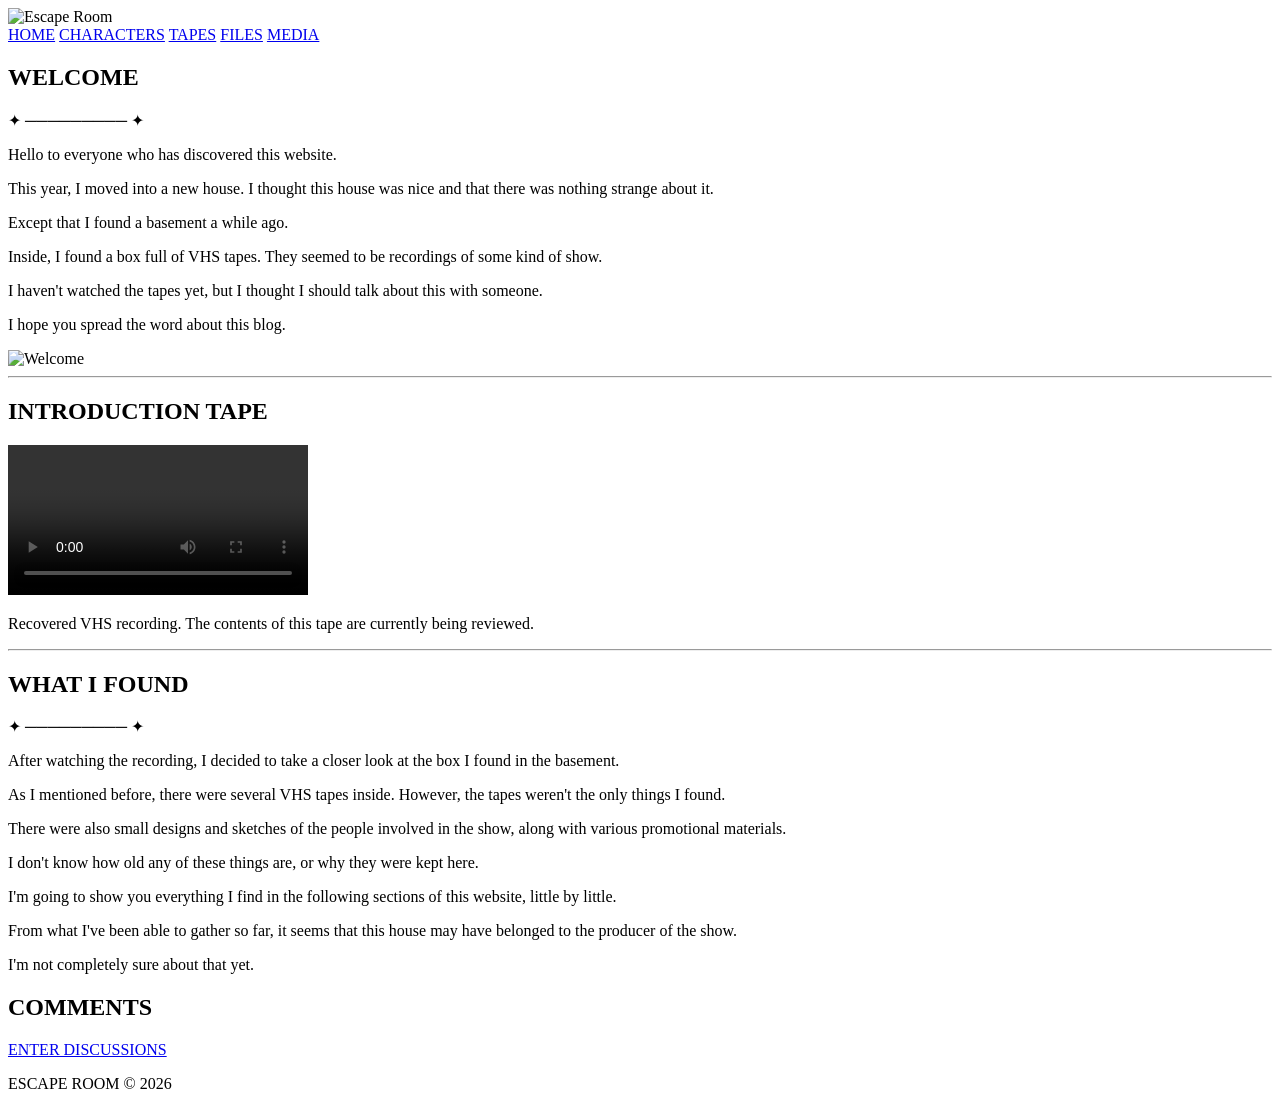
==== index.html @ 65ed38a9 "Add welcome image to the index.html Signed-off-by: LLJ <cartamannatsuki43@gmail.com>" ====
<!DOCTYPE html>
<html lang="en">

<head>

    <meta charset="UTF-8">

    <meta name="viewport" content="width=device-width, initial-scale=1.0">

    <title>Escape Room</title>

    <link rel="stylesheet" href="style.css">

</head>


<body>


    <!-- HEADER -->

    <header class="header">

        <img src="escape-room.png" alt="Escape Room">

    </header>


    <!-- NAVIGATION -->

    <nav class="navigation">

        <a href="index.html">HOME</a>

        <a href="characters.html">CHARACTERS</a>

        <a href="tapes.html">TAPES</a>

        <a href="files.html">FILES</a>

        <a href="media.html">MEDIA</a>

    </nav>


    <!-- MAIN WEBSITE -->

    <main class="layout">


        <!-- CENTER CONTENT -->

        <section class="content">


            <!-- WELCOME -->

            <h1>WELCOME</h1>


            <div class="decoration">
                ✦ ───────── ✦
            </div>


            <!-- INTRODUCTION -->

            <div class="intro-text">

                <p>
                    Hello to everyone who has discovered this website.
                </p>

                <p>
                    This year, I moved into a new house. I thought
                    this house was nice and that there was nothing
                    strange about it.
                </p>

                <p>
                    Except that I found a basement a while ago.
                </p>

                <p>
                    Inside, I found a box full of VHS tapes.
                    They seemed to be recordings of some kind of show.
                </p>

                <p>
                    I haven't watched the tapes yet, but I thought
                    I should talk about this with someone.
                </p>

                <p>
                    I hope you spread the word about this blog.
                </p>

            </div>
            <div class="welcome-image">

    <img src="escape room/welcome.png" alt="Welcome">

</div>



            <hr>


            <!-- INTRODUCTION VIDEO -->

            <h2>INTRODUCTION TAPE</h2>


            <div class="video-container">

                <video controls>

                    <source src="videos/intro.mp4" type="video/mp4">

                    Your browser does not support the video tag.

                </video>

            </div>


            <p class="video-description">

                Recovered VHS recording.
                The contents of this tape are currently being reviewed.

            </p>


            <hr>

<!-- WHAT I FOUND -->

<section class="discovery">

    <h2>WHAT I FOUND</h2>

    <div class="decoration">
        ✦ ───────── ✦
    </div>

    <p>
        After watching the recording, I decided to take a closer
        look at the box I found in the basement.
    </p>

    <p>
        As I mentioned before, there were several VHS tapes inside.
        However, the tapes weren't the only things I found.
    </p>

    <p>
        There were also small designs and sketches of the people
        involved in the show, along with various promotional
        materials.
    </p>

    <p>
        I don't know how old any of these things are, or why they
        were kept here.
    </p>

    <p>
        I'm going to show you everything I find in the following
        sections of this website, little by little.
    </p>

    <p>
        From what I've been able to gather so far, it seems that
        this house may have belonged to the producer of the show.
    </p>

    <p>
        I'm not completely sure about that yet.
    </p>

</section>
            <!-- COMMENTS -->

            <section class="comments">

                <h2>COMMENTS</h2>

                <a href="https://github.com/cartamannatsuki43-bit/escape-room/discussions/1#discussion-10685452">
                ENTER DISCUSSIONS
                </a>

                <!-- COMMENT SYSTEM WILL BE ADDED HERE -->

            </section>


        </section>


    </main>


    <!-- FOOTER -->

    <footer>

        <p>
            ESCAPE ROOM © 2026
        </p>

    </footer>


</body>

</html>
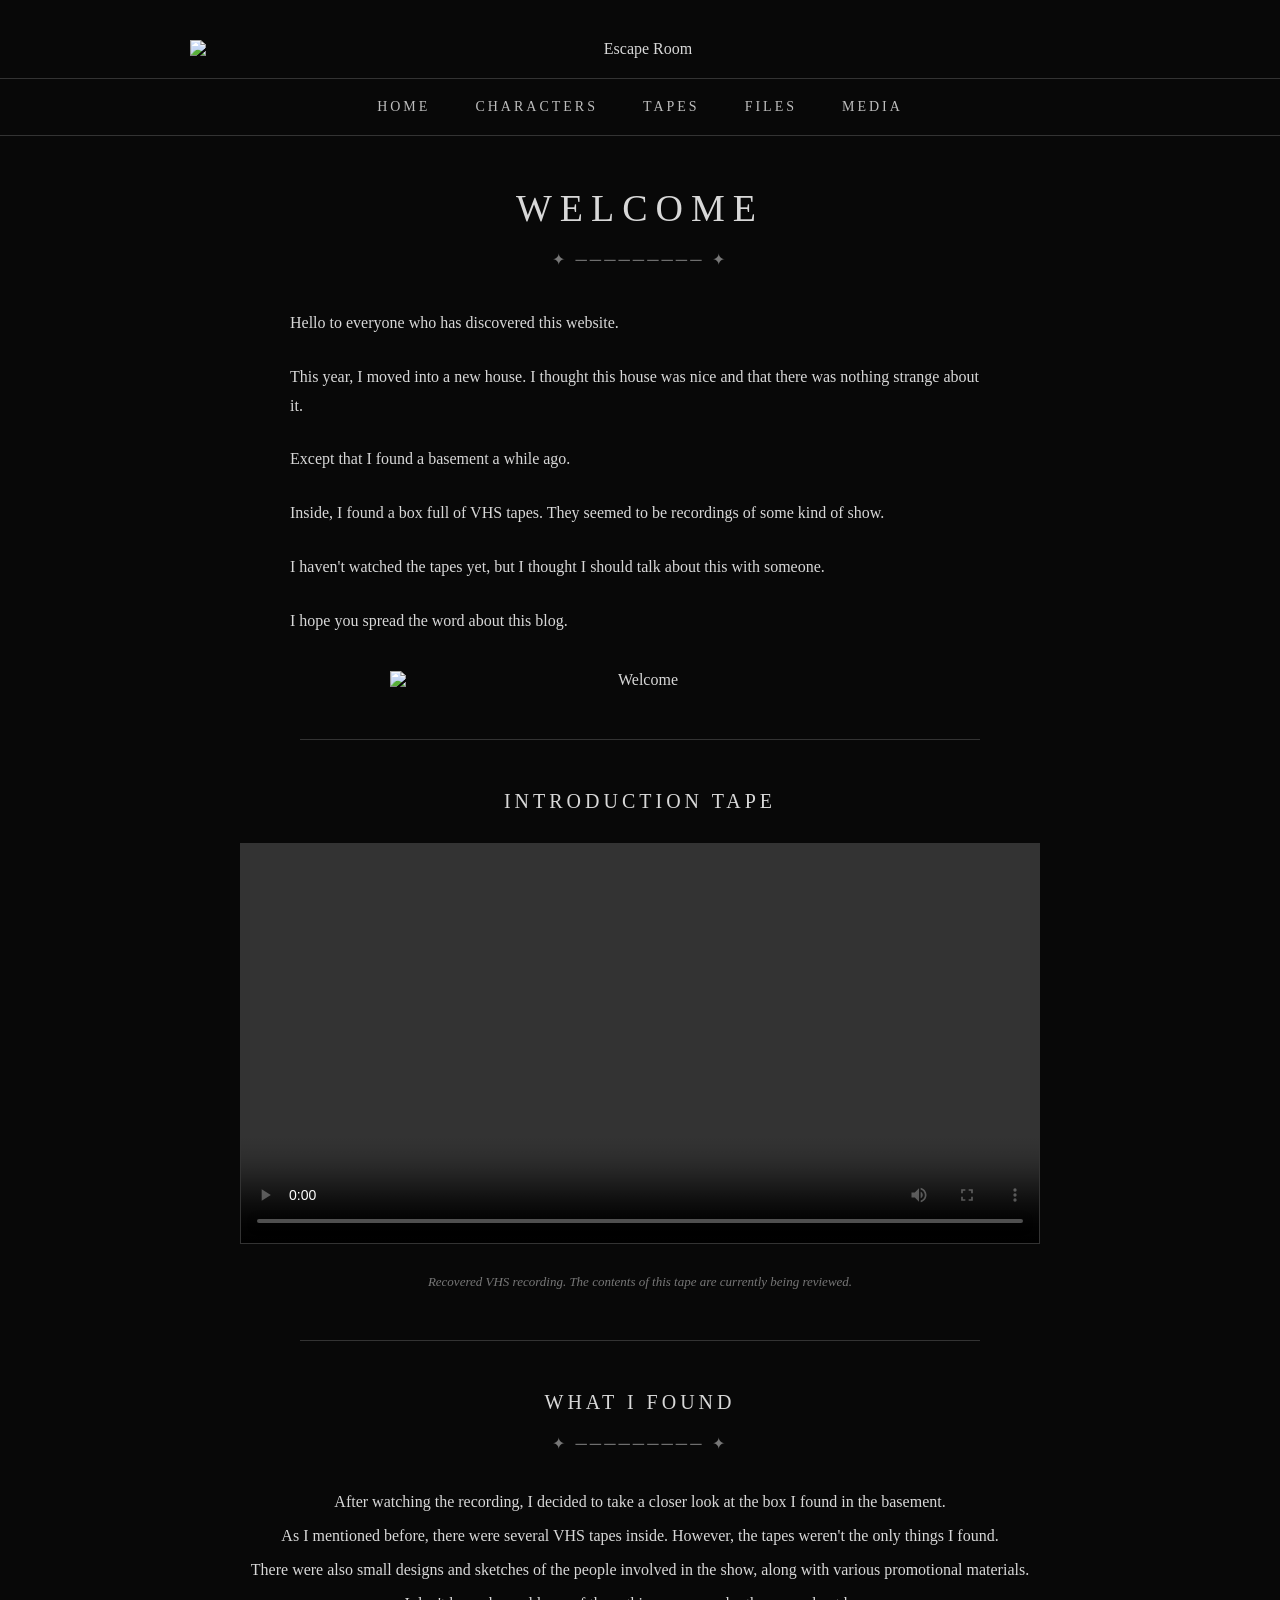
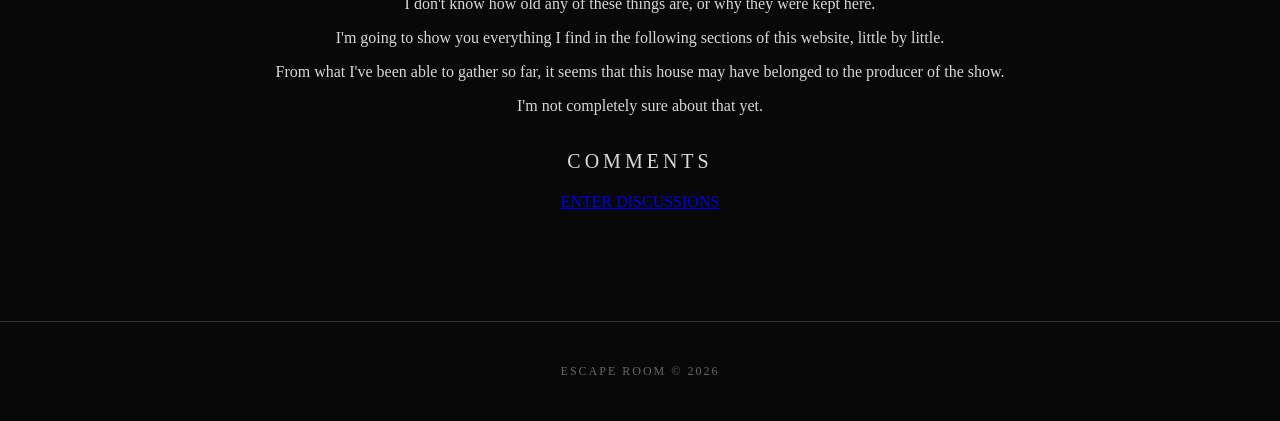
==== commit be38c4cc: "Update image source path for welcome image Signed-off-by: LLJ <cartamannatsuki43@gmail.com>" ====
--- a/index.html
+++ b/index.html
@@ -98,7 +98,7 @@
             </div>
             <div class="welcome-image">
 
-    <img src="escape room/welcome.png" alt="Welcome">
+    <img src="escape room/imagenes/welcome.png" alt="Welcome">
 
 </div>
 
--- a/style.css
+++ b/style.css
@@ -0,0 +1,504 @@
+/* =========================
+   GENERAL
+========================= */
+
+* {
+    box-sizing: border-box;
+}
+
+body {
+    margin: 0;
+    padding: 0;
+
+    background-color: #080808;
+    color: #d8d8d8;
+
+    font-family: Georgia, "Times New Roman", serif;
+
+    text-align: center;
+}
+
+
+/* =========================
+   HEADER
+========================= */
+
+.header {
+    width: 100%;
+    display: flex;
+    justify-content: center;
+    align-items: center;
+
+    padding: 40px 20px 20px;
+}
+
+.header img {
+    display: block;
+
+    width: 100%;
+    max-width: 900px;
+    height: auto;
+}
+
+
+/* =========================
+   NAVIGATION
+========================= */
+
+.navigation {
+    width: 100%;
+
+    display: flex;
+    justify-content: center;
+    align-items: center;
+
+    gap: 45px;
+
+    padding: 20px 10px;
+
+    border-top: 1px solid #333;
+    border-bottom: 1px solid #333;
+
+    margin-bottom: 50px;
+}
+
+.navigation a {
+    color: #bdbdbd;
+
+    text-decoration: none;
+
+    font-size: 14px;
+    letter-spacing: 3px;
+
+    transition: 0.2s;
+}
+
+.navigation a:hover {
+    color: white;
+}
+
+
+/* =========================
+   MAIN
+========================= */
+
+.layout {
+    width: 100%;
+
+    display: flex;
+    justify-content: center;
+    align-items: flex-start;
+
+    padding: 0 20px;
+}
+
+
+/* =========================
+   CONTENT
+========================= */
+
+.content {
+    width: 100%;
+    max-width: 850px;
+
+    margin: 0 auto;
+
+    text-align: center;
+}
+
+
+/* =========================
+   TITLES
+========================= */
+
+.content h1 {
+    margin-top: 0;
+    margin-bottom: 15px;
+
+    font-size: 38px;
+
+    letter-spacing: 8px;
+
+    font-weight: normal;
+}
+
+.content h2 {
+    margin-top: 35px;
+    margin-bottom: 20px;
+
+    font-size: 20px;
+
+    letter-spacing: 4px;
+
+    font-weight: normal;
+}
+
+
+/* =========================
+   DECORATION
+========================= */
+
+.decoration {
+    margin: 20px 0 40px;
+
+    color: #777;
+
+    letter-spacing: 3px;
+}
+
+
+/* =========================
+   INTRODUCTION
+========================= */
+
+.intro-text {
+    max-width: 700px;
+
+    margin: 0 auto;
+
+    text-align: left;
+
+    line-height: 1.8;
+
+    font-size: 16px;
+}
+
+.intro-text p {
+    margin-bottom: 25px;
+}
+/* =========================
+   WELCOME IMAGE
+========================= */
+
+.welcome-image {
+    display: flex;
+    justify-content: center;
+    align-items: center;
+
+    margin: 35px 0;
+}
+
+.welcome-image img {
+    display: block;
+
+    width: 100%;
+    max-width: 500px;
+    height: auto;
+}
+
+/* =========================
+   SEPARATOR
+========================= */
+
+hr {
+    width: 80%;
+
+    margin: 50px auto;
+
+    border: 0;
+
+    border-top: 1px solid #333;
+}
+
+
+/* =========================
+   VIDEO
+========================= */
+
+.video-container {
+    width: 100%;
+
+    display: flex;
+    justify-content: center;
+
+    margin: 30px auto;
+}
+
+.video-container video {
+    width: 100%;
+    max-width: 800px;
+
+    display: block;
+
+    border: 1px solid #333;
+
+    background-color: black;
+}
+
+
+.video-description {
+    max-width: 700px;
+
+    margin: 20px auto;
+
+    color: #777;
+
+    font-size: 13px;
+
+    font-style: italic;
+}
+
+
+/* =========================
+   COMMENTS
+========================= */
+
+.comments {
+    max-width: 700px;
+
+    margin: 0 auto 60px;
+}
+
+.comments p {
+    color: #999;
+
+    line-height: 1.7;
+}
+
+
+/* =========================
+   FOOTER
+========================= */
+
+footer {
+    width: 100%;
+
+    padding: 30px 20px;
+
+    margin-top: 50px;
+
+    border-top: 1px solid #333;
+
+    color: #666;
+
+    font-size: 12px;
+
+    letter-spacing: 2px;
+}
+
+
+/* =========================
+   MOBILE
+========================= */
+
+@media (max-width: 700px) {
+
+    .navigation {
+        gap: 15px;
+        flex-wrap: wrap;
+    }
+
+    .navigation a {
+        font-size: 12px;
+        letter-spacing: 2px;
+    }
+
+    .content h1 {
+        font-size: 28px;
+        letter-spacing: 5px;
+    }
+
+    .intro-text {
+        font-size: 15px;
+    }
+
+}
+
+/* =========================
+   CHARACTERS
+========================= */
+
+.character-card {
+    width: 100%;
+
+    display: flex;
+    align-items: center;
+
+    gap: 40px;
+
+    margin: 50px 0;
+    padding: 25px 0;
+
+    text-align: left;
+}
+
+
+/* CHARACTER IMAGE */
+
+.character-image {
+    width: 220px;
+    height: auto;
+
+    display: block;
+
+    flex-shrink: 0;
+
+    border: 1px solid #333;
+}
+
+
+/* CHARACTER INFORMATION */
+
+.character-info {
+    flex: 1;
+
+    line-height: 1.8;
+
+    font-size: 16px;
+}
+
+.character-info h2 {
+    margin-top: 0;
+    margin-bottom: 15px;
+
+    font-size: 20px;
+
+    letter-spacing: 4px;
+
+    font-weight: normal;
+}
+
+.character-info p {
+    margin: 0;
+}
+
+
+/* REVERSED CHARACTER */
+
+.character-card.reverse {
+    flex-direction: row-reverse;
+}
+
+
+/* =========================
+   CHARACTERS - MOBILE
+========================= */
+
+@media (max-width: 700px) {
+
+    .character-card,
+    .character-card.reverse {
+        flex-direction: column;
+
+        text-align: center;
+
+        gap: 20px;
+    }
+
+    .character-image {
+        width: 70%;
+
+        max-width: 220px;
+    }
+
+    .character-info {
+        font-size: 15px;
+    }
+
+}
+/* =========================
+   TAPES
+========================= */
+
+.tape-entry {
+    max-width: 700px;
+
+    margin: 40px auto;
+
+    padding: 25px;
+
+    border: 1px solid #333;
+
+    text-align: left;
+
+    line-height: 1.8;
+}
+
+.tape-entry h2 {
+    margin-top: 0;
+    margin-bottom: 8px;
+}
+
+.tape-title {
+    color: #777;
+
+    font-size: 13px;
+
+    letter-spacing: 2px;
+}
+
+.tape-status {
+    color: #666;
+
+    font-size: 12px;
+
+    letter-spacing: 1px;
+
+    font-style: italic;
+}
+
+.tape-unavailable {
+    color: #555;
+
+    font-size: 12px;
+
+    letter-spacing: 2px;
+
+    margin-top: 20px;
+}
+
+.tape-entry a {
+    color: #aaa;
+
+    text-decoration: none;
+
+    font-size: 13px;
+
+    letter-spacing: 2px;
+}
+
+.tape-entry a:hover {
+    color: white;
+}
+
+/* =========================
+   MEDIA
+========================= */
+
+.media-entry {
+    max-width: 700px;
+
+    margin: 40px auto;
+
+    padding: 25px;
+
+    border: 1px solid #333;
+
+    text-align: left;
+
+    line-height: 1.8;
+}
+
+.media-entry h2 {
+    margin-top: 0;
+
+    margin-bottom: 8px;
+}
+
+.media-type {
+    color: #777;
+
+    font-size: 13px;
+
+    letter-spacing: 2px;
+}
+
+.media-status {
+    color: #666;
+
+    font-size: 12px;
+
+    letter-spacing: 1px;
+
+    font-style: italic;
+}
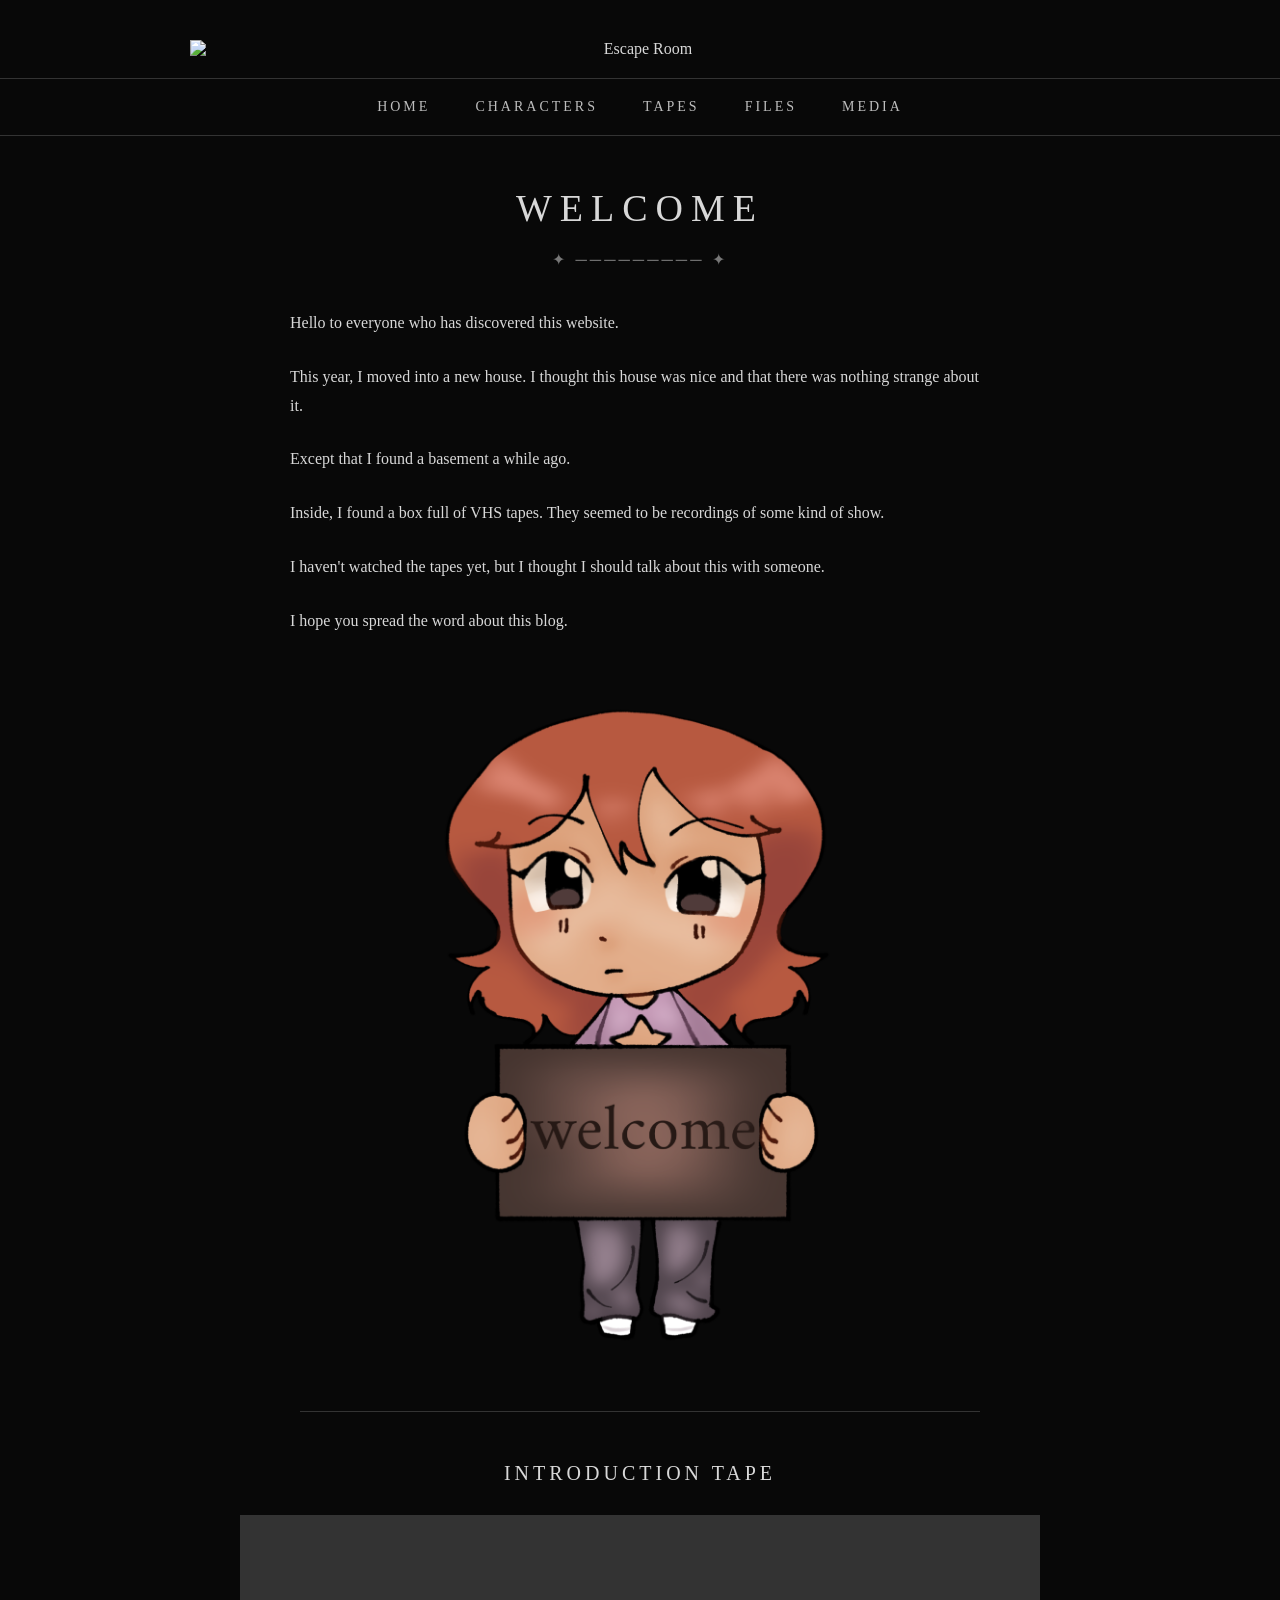
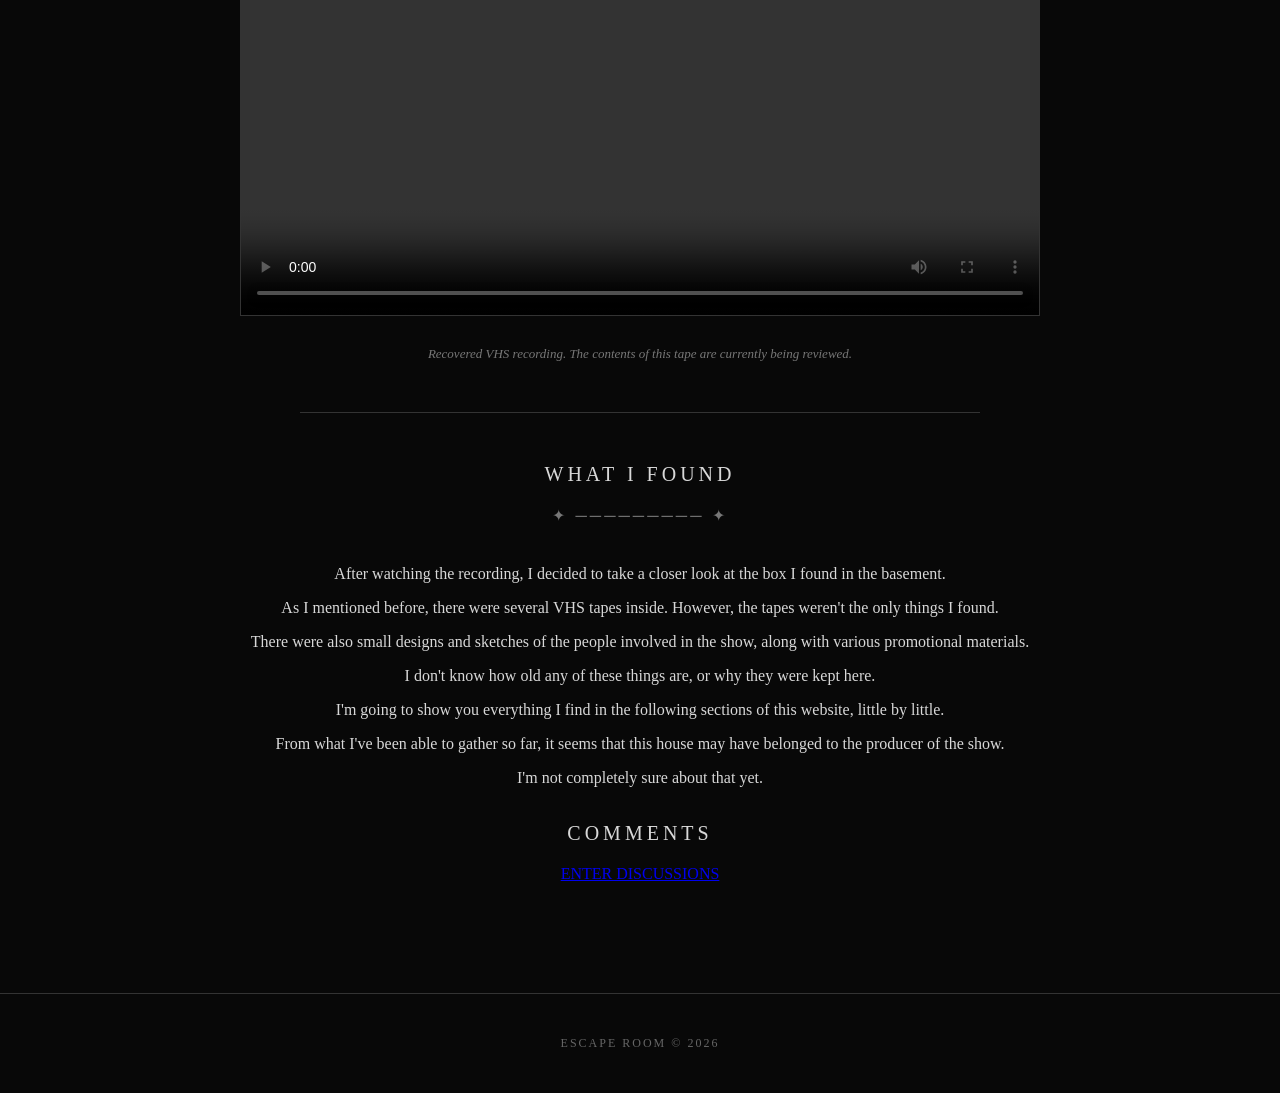
==== commit 16376d25: "Fix image source path in index.html Signed-off-by: LLJ <cartamannatsuki43@gmail.com>" ====
--- a/index.html
+++ b/index.html
@@ -98,7 +98,7 @@
             </div>
             <div class="welcome-image">
 
-    <img src="escape room/imagenes/welcome.png" alt="Welcome">
+    <img src="imagenes/welcome.png" alt="Welcome">
 
 </div>
 
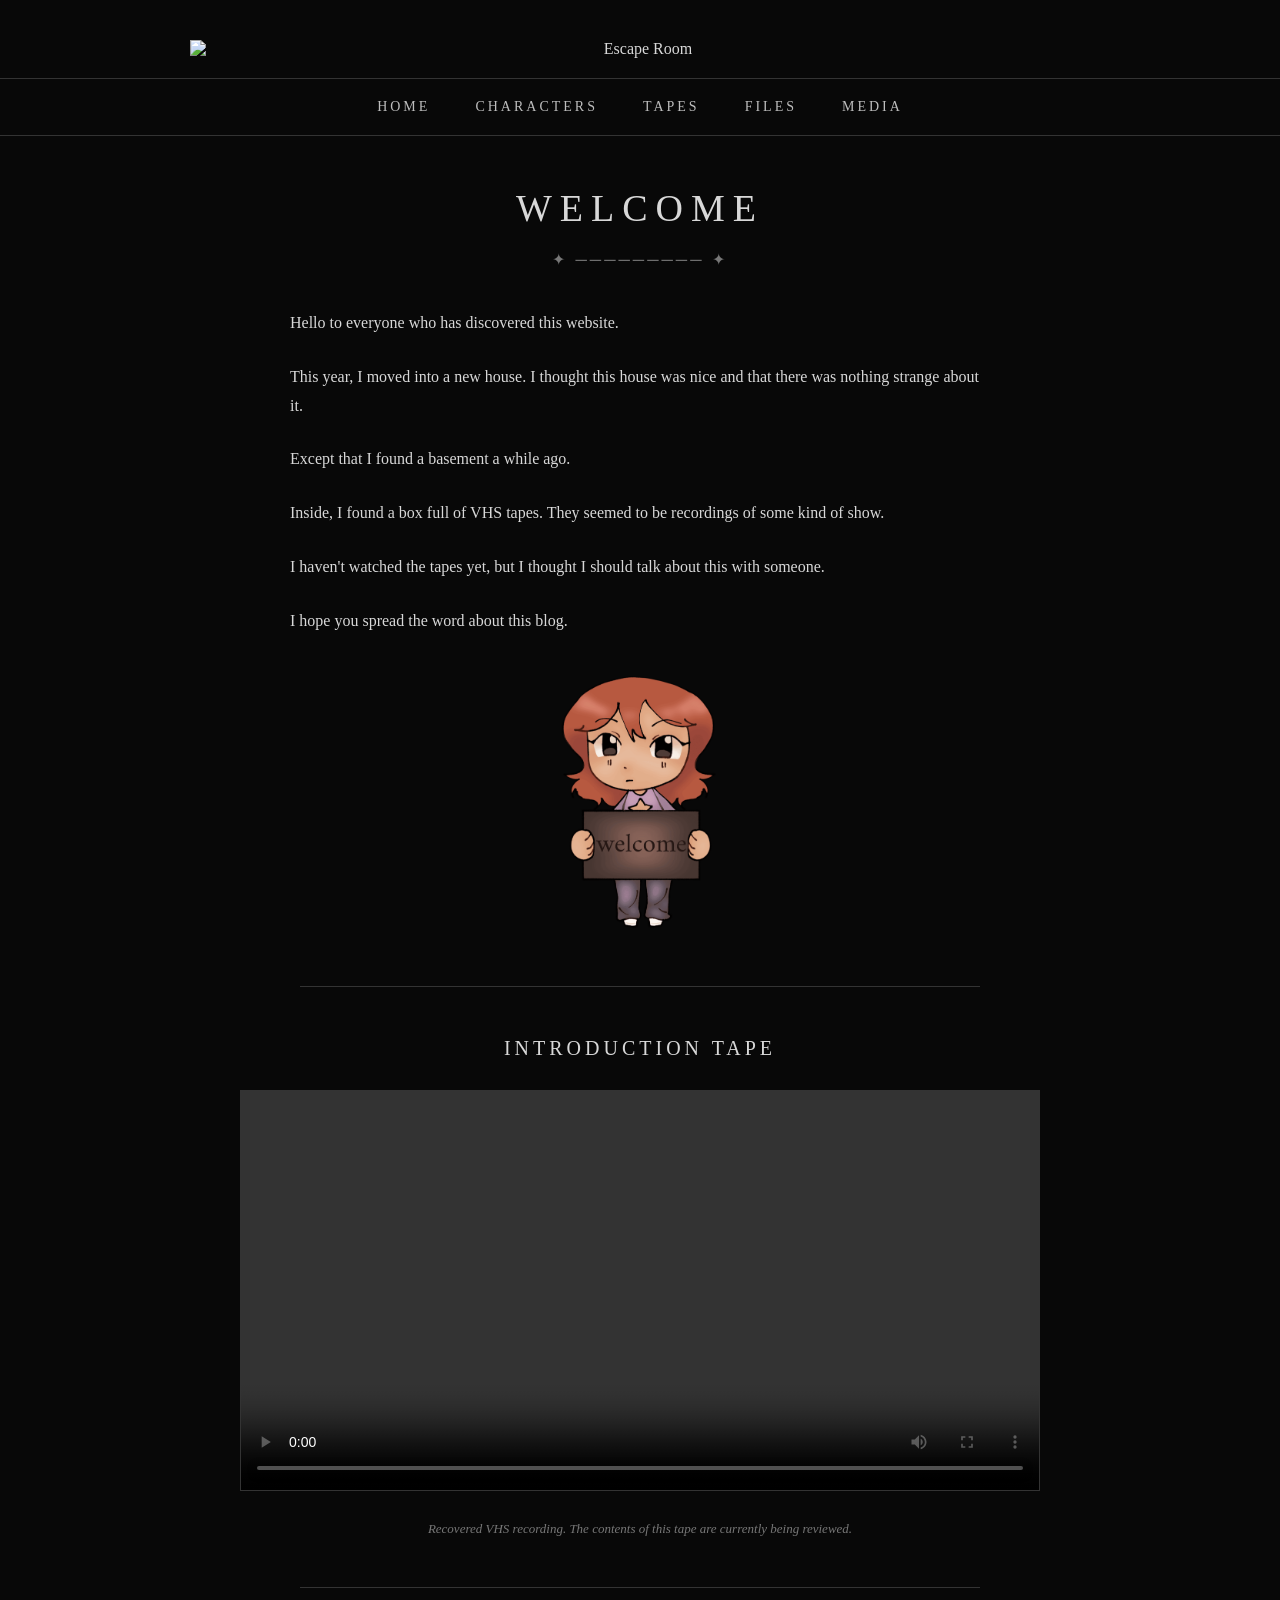
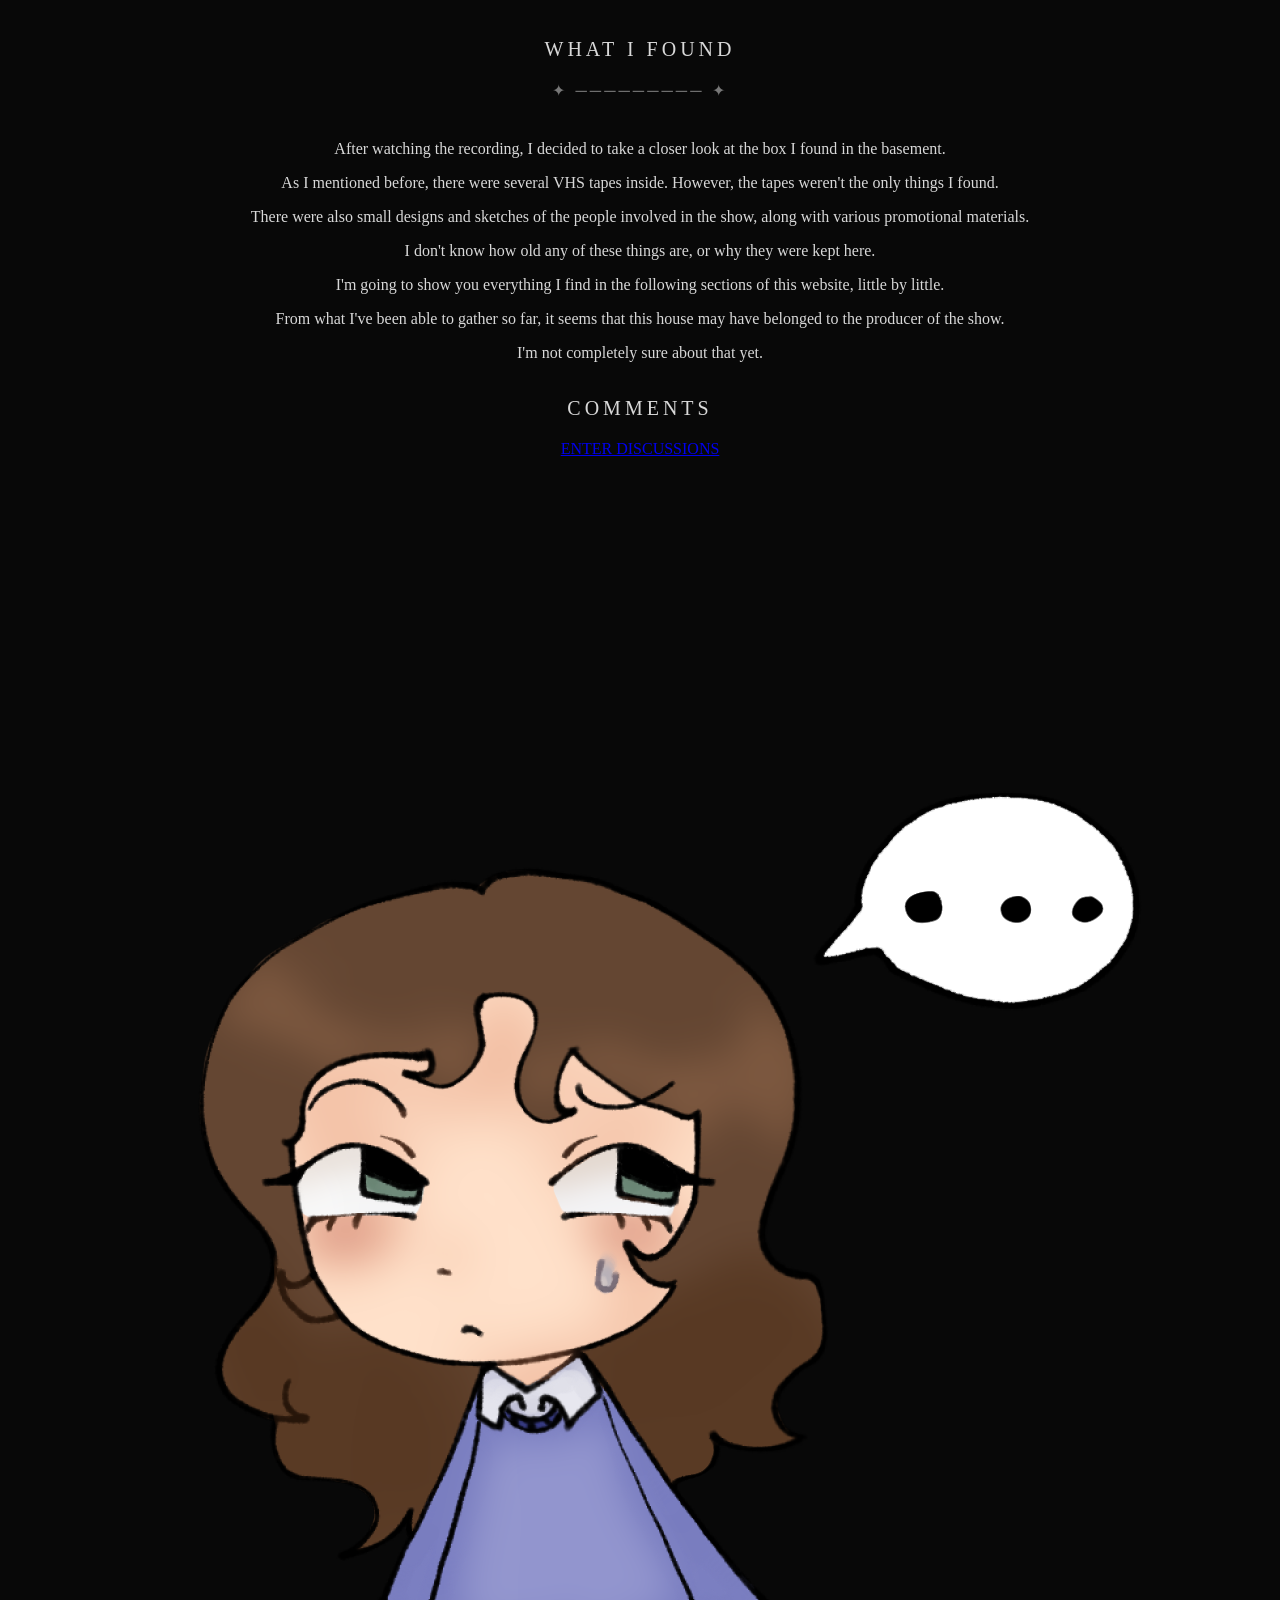
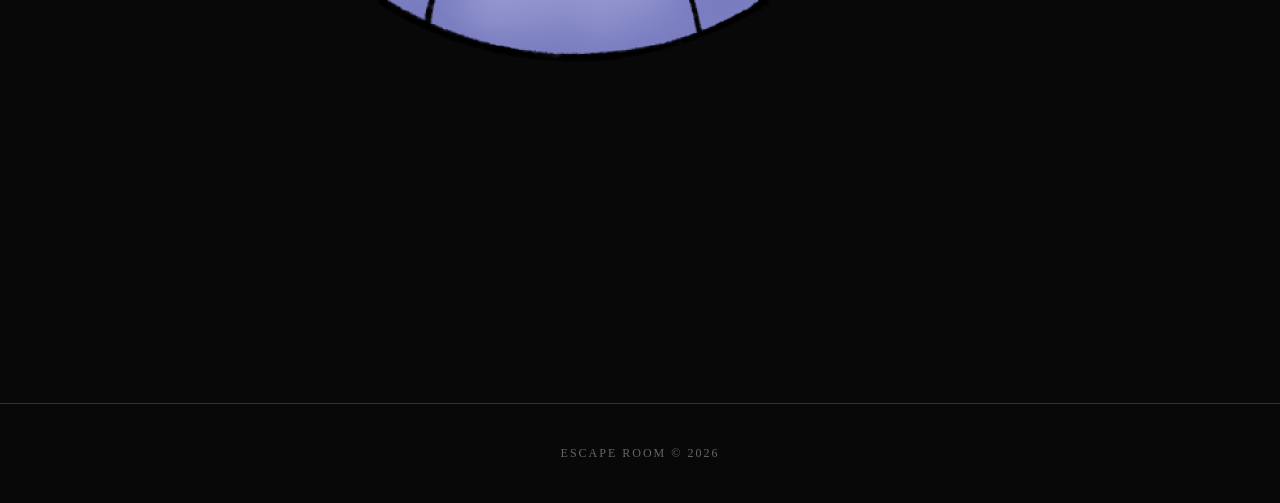
==== commit a6071725: "Insert image div in index.html Add image section to the main content area.  Signed-off-by: LLJ <cart" ====
--- a/index.html
+++ b/index.html
@@ -201,7 +201,11 @@
 
     </main>
 
-
+<div class="...-image">
+
+    <img src="imagenes/....png" alt="...">
+
+</div>
     <!-- FOOTER -->
 
     <footer>
--- a/style.css
+++ b/style.css
@@ -166,26 +166,21 @@
 .intro-text p {
     margin-bottom: 25px;
 }
-/* =========================
-   WELCOME IMAGE
-========================= */
+/* WELCOME IMAGE */
 
 .welcome-image {
     display: flex;
     justify-content: center;
     align-items: center;
 
-    margin: 35px 0;
+    margin: 25px 0;
 }
 
 .welcome-image img {
-    display: block;
-
-    width: 100%;
-    max-width: 500px;
-    height: auto;
-}
-
+    width: 200px !important;
+    max-width: 200px !important;
+    height: auto !important;
+}
 /* =========================
    SEPARATOR
 ========================= */
@@ -199,8 +194,6 @@
 
     border-top: 1px solid #333;
 }
-
-
 /* =========================
    VIDEO
 ========================= */
